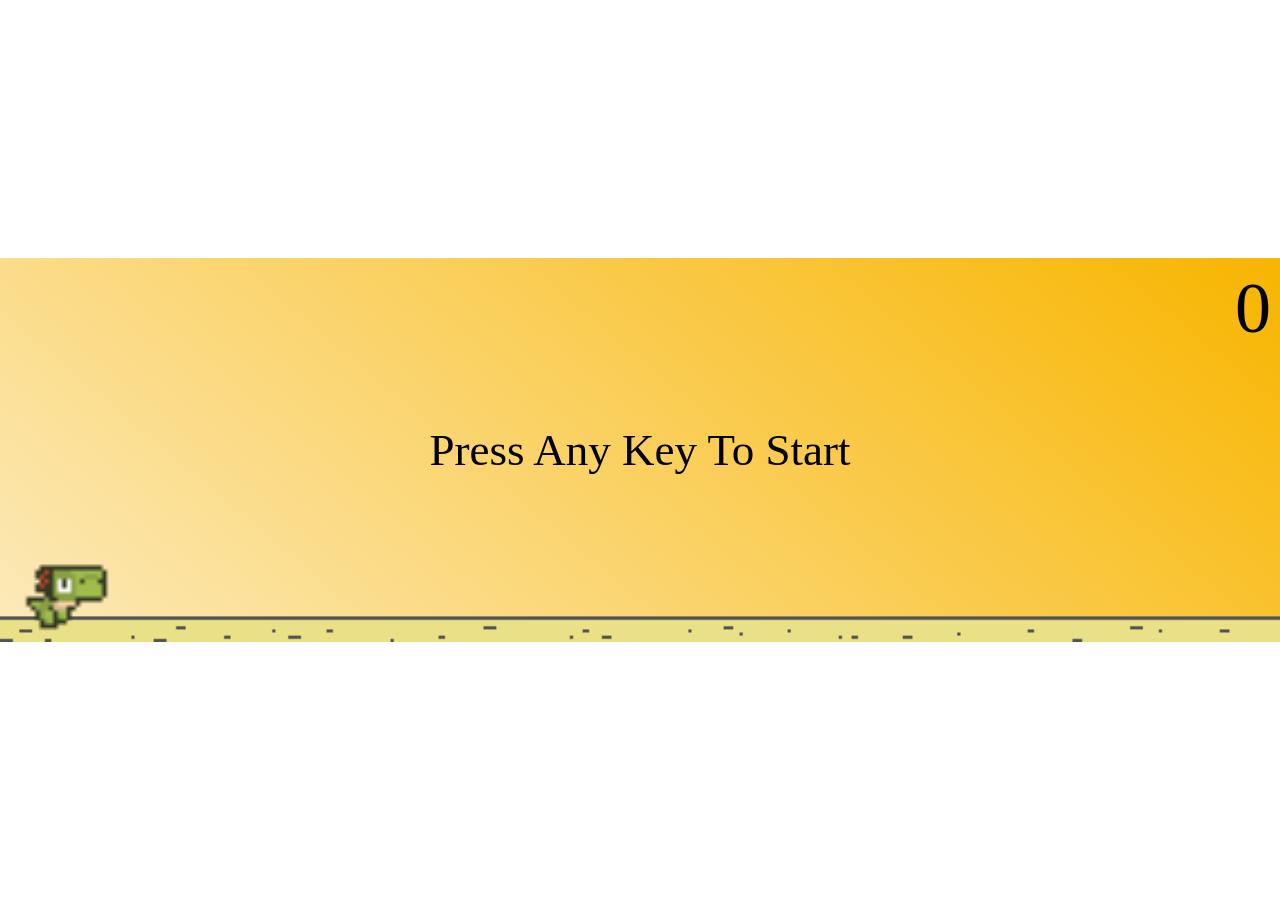
==== Games/DinoRun2/index.html @ 9637e7e7 "This is the inital commit everything from sprint 3" ====
<!DOCTYPE html>
<html lang="en">
<head>
  <meta charset="UTF-8">
  <meta http-equiv="X-UA-Compatible" content="IE=edge">
  <meta name="viewport" content="width=device-width, initial-scale=1.0">
  <title>Document</title>
  <link rel="stylesheet" href="styles.css">
  <script src="script.js" type="module"></script>
</head>
<body>
  <div class="world" data-world>
    <div class="score" data-score>0</div>
    <div class="start-screen" data-start-screen>Press Any Key To Start</div>
    <img src="imgs/ground2.png" class="ground" data-ground>
    <img src="imgs/ground2.png" class="ground" data-ground>
    <img src="imgs/newdinorun-0.png" class="dino" data-dino>

  </div>
</body>
</html>
---- Games/DinoRun2/styles.css ----
*, *::before, *::after {
    box-sizing: border-box;
    user-select: none;
  }
  
  body {
    margin: 0;
    display: flex;
    justify-content: center;
    align-items: center;
    min-height: 100vh;
  }
  
  .world {
    overflow: hidden;
    position: relative;
    background: rgb(252,234,187);
    background: linear-gradient(40deg, rgba(252,234,187,1) 0%, rgba(248,181,0,1) 100%);
  }
  
  .score {
    position: absolute;
    font-size: 8vmin;
    right: 1vmin;
    top: 1vmin;
    z-index: 2
  }
  
  .start-screen {
    position: absolute;
    font-size: 5vmin;
    top: 50%;
    left: 50%;
    transform: translate(-50%, -50%);
    z-index: 2
  }
  
  .hide {
    display: none;
  }
  
  .ground {
    --left: 0;
    position: absolute;
    width: 300%;
    bottom: 0;
    left: calc(var(--left) * 1%);
    z-index: 2;
  }
  
  .dino {
    --bottom: 0;
    position: absolute;
    left: 1%;
    height: 28%;
    bottom: calc(var(--bottom) * 1%);
    z-index: 2;
  }
  
  .cactus {
    position: absolute;
    left: calc(var(--left) * 1%);
    height: 23%;
    bottom: 0;
    z-index: 2;
  }
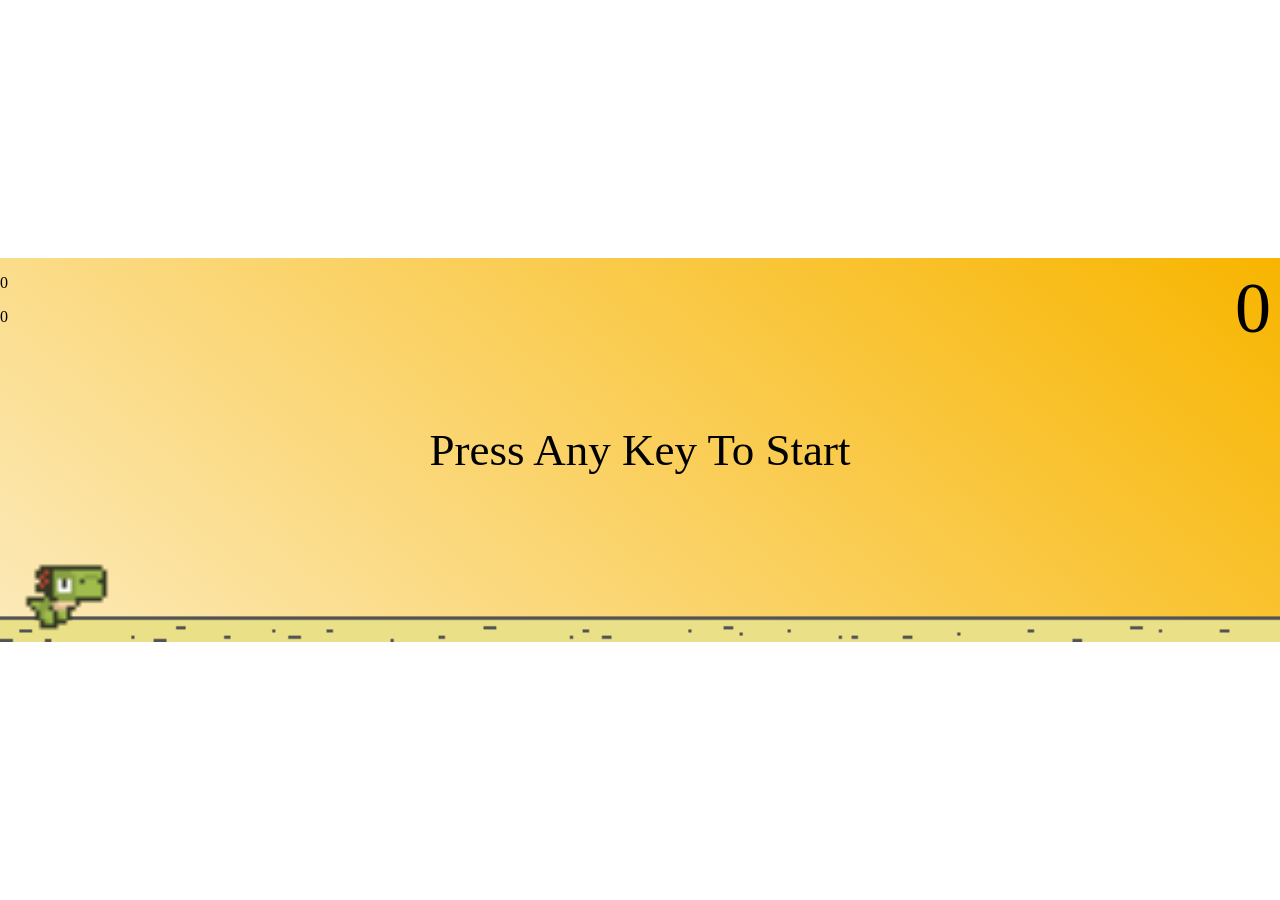
==== commit 72408d6f: "alex updated dinorun game i added comments to scoreboard ignore all the old games" ====
--- a/Games/DinoRun2/index.html
+++ b/Games/DinoRun2/index.html
@@ -15,6 +15,13 @@
     <img src="imgs/ground2.png" class="ground" data-ground>
     <img src="imgs/ground2.png" class="ground" data-ground>
     <img src="imgs/newdinorun-0.png" class="dino" data-dino>
+    <p id="highScore">0</p>
+    <p id="timesPlayed">0</p>
+	
+	
+	<!-- here make an php element that gets the html document element by id and can insert it into game -->
+<!-- make an alert thgat gets the info -->
+
 
   </div>
 </body>
--- a/Games/DinoRun2/styles.css
+++ b/Games/DinoRun2/styles.css
@@ -25,6 +25,7 @@
     top: 1vmin;
     z-index: 2
   }
+
   
   .start-screen {
     position: absolute;
@@ -60,7 +61,7 @@
   .cactus {
     position: absolute;
     left: calc(var(--left) * 1%);
-    height: 23%;
+    height: 20%;
     bottom: 0;
     z-index: 2;
   }
